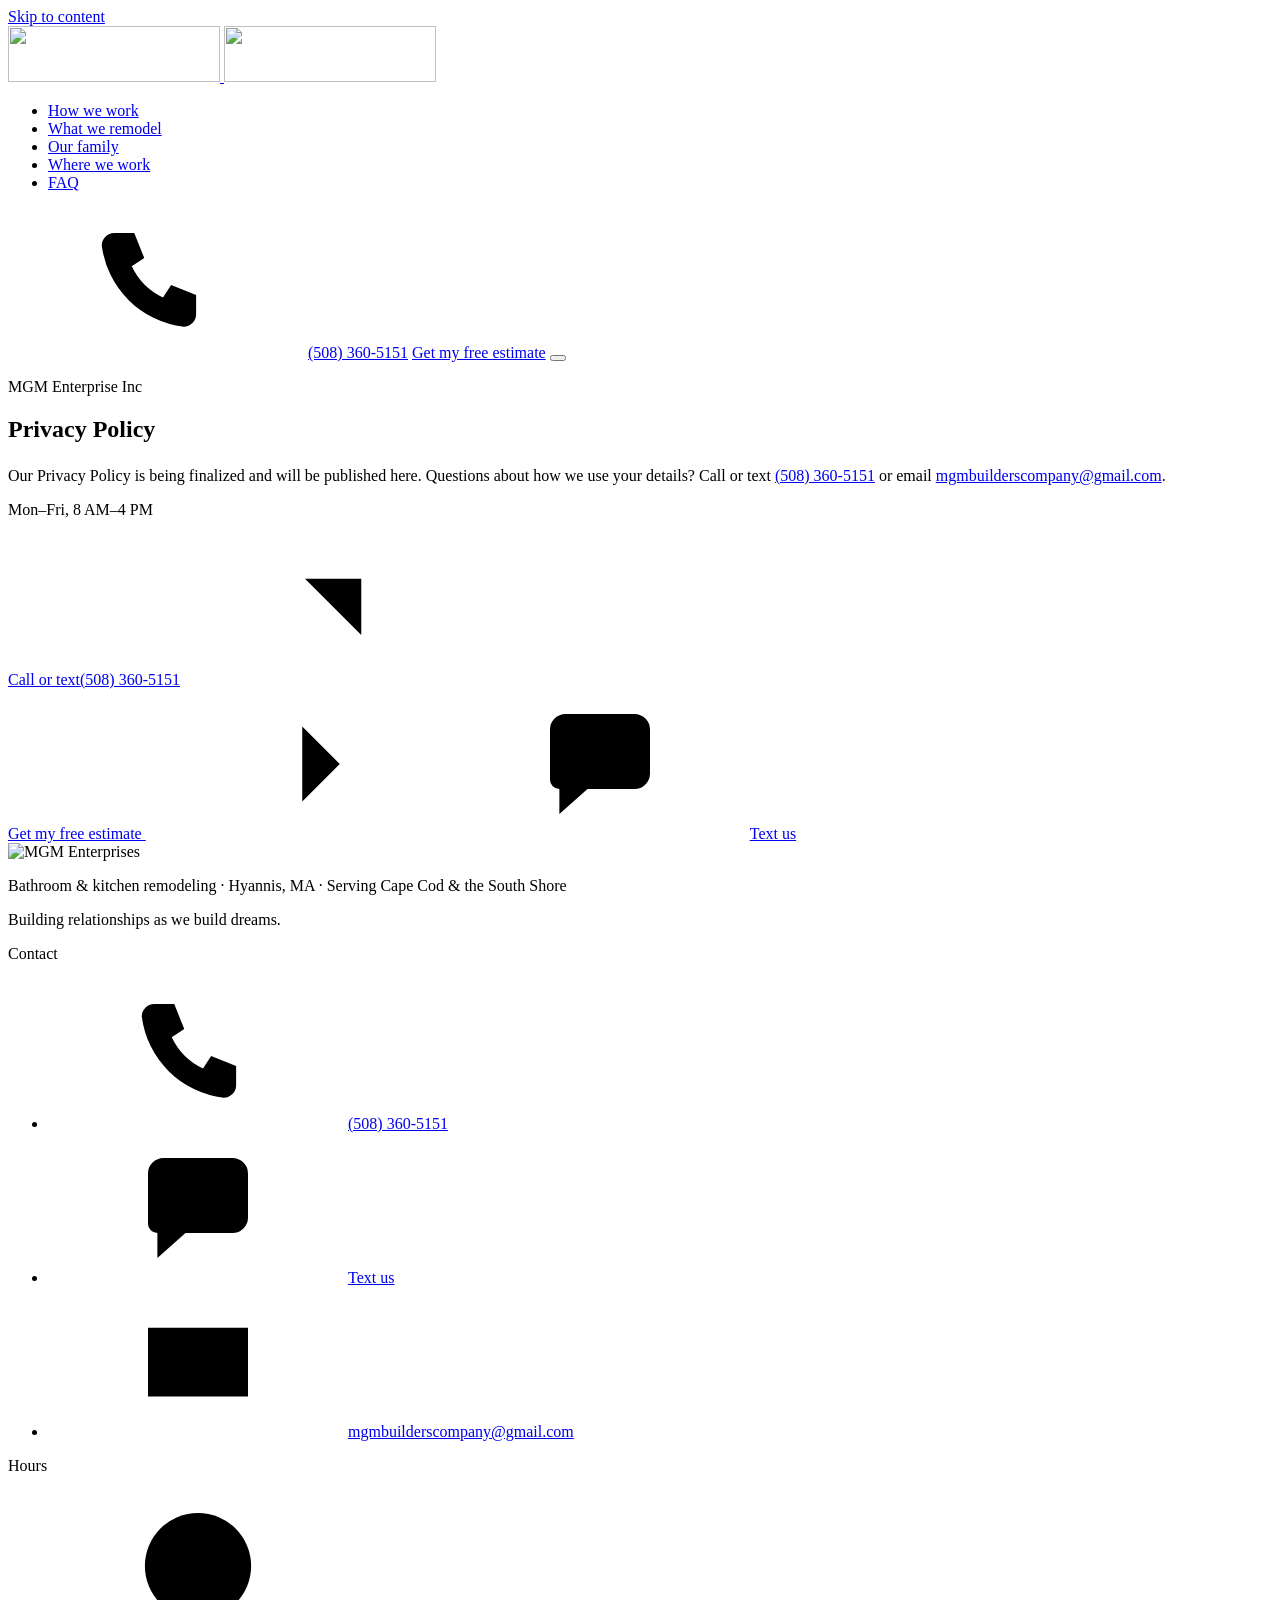
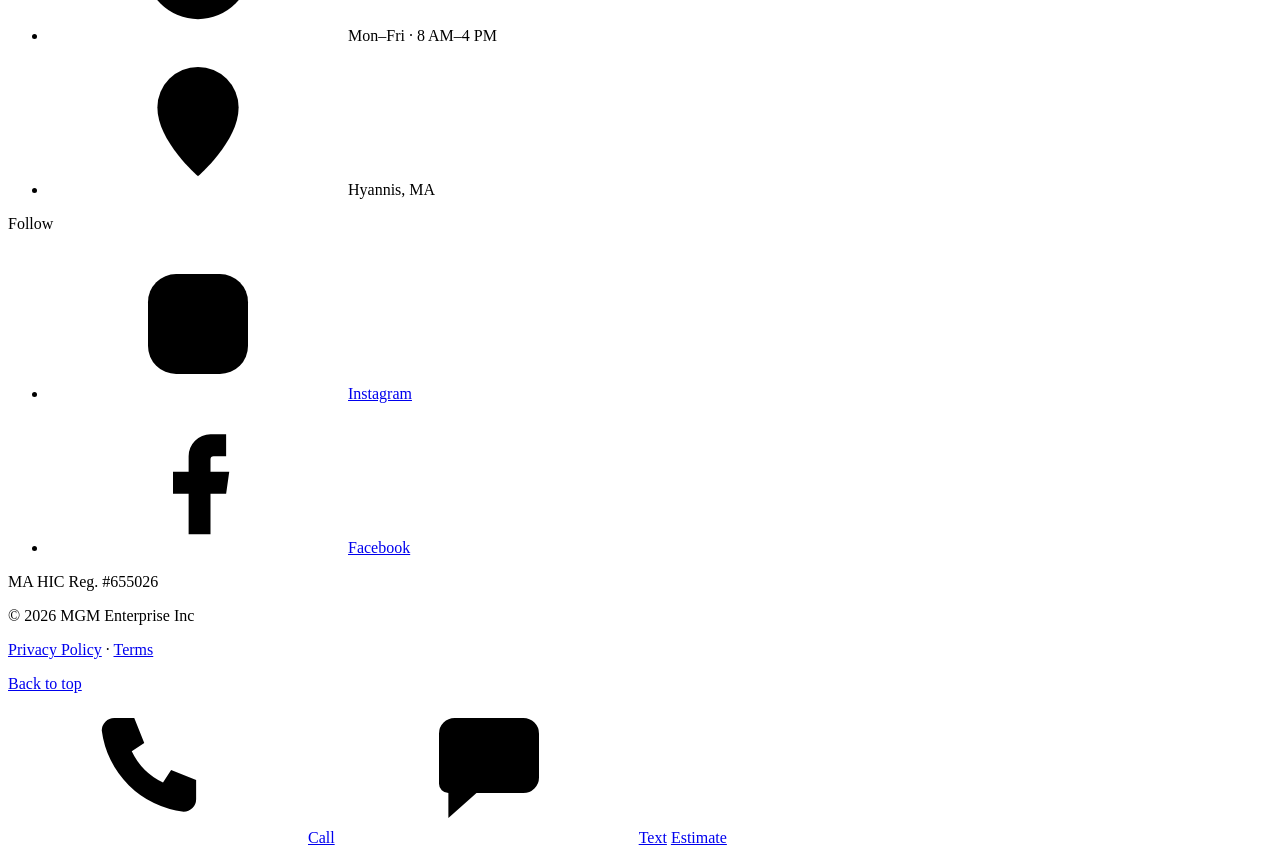
==== privacy/index.html @ 2df15785 "preview 2026-11-25 15:33" ====
<!doctype html>
<html lang="en" class="no-js">
<head>
<meta charset="utf-8">
<meta name="viewport" content="width=device-width, initial-scale=1, viewport-fit=cover">
<script>document.documentElement.className = 'js';</script>
<title>Privacy Policy | MGM Enterprises</title>
<meta name="description" content="Privacy Policy of MGM Enterprise Inc, bathroom and kitchen remodeling on Cape Cod.">
<link rel="canonical" href="https://designconverte.github.io/mgm-enterprises-preview/privacy/">
<meta name="robots" content="noindex, nofollow">
<meta name="theme-color" content="#19283E">
<meta property="og:type" content="website">
<meta property="og:site_name" content="MGM Enterprises">
<meta property="og:title" content="Privacy Policy | MGM Enterprises">
<meta property="og:description" content="Privacy Policy of MGM Enterprise Inc, bathroom and kitchen remodeling on Cape Cod.">
<meta property="og:url" content="https://designconverte.github.io/mgm-enterprises-preview/privacy/">
<meta property="og:image" content="https://designconverte.github.io/mgm-enterprises-preview/assets/img/og-image.jpg">
<meta property="og:image:width" content="1200">
<meta property="og:image:height" content="630">
<meta property="og:image:alt" content="MGM Enterprises, bathroom and kitchen remodeling on Cape Cod">
<meta name="twitter:card" content="summary_large_image">
<link rel="icon" href="/mgm-enterprises-preview/favicon.ico" sizes="any">
<link rel="icon" href="/mgm-enterprises-preview/assets/img/brand/icon.svg" type="image/svg+xml">
<link rel="apple-touch-icon" href="/mgm-enterprises-preview/assets/img/icon-180.png">
<link rel="preload" href="/mgm-enterprises-preview/assets/fonts/playfair-latin.woff2" as="font" type="font/woff2" crossorigin>
<link rel="preload" href="/mgm-enterprises-preview/assets/fonts/lato-400-latin.woff2" as="font" type="font/woff2" crossorigin>

<link rel="stylesheet" href="/mgm-enterprises-preview/assets/css/fonts.css">
<link rel="stylesheet" href="/mgm-enterprises-preview/assets/css/tokens.css">
<link rel="stylesheet" href="/mgm-enterprises-preview/assets/css/form.css">
<link rel="stylesheet" href="/mgm-enterprises-preview/assets/css/site.css">
<script defer src="/mgm-enterprises-preview/assets/js/cs-config.js"></script>
<script defer src="/mgm-enterprises-preview/assets/js/cs-track.js"></script>
<script defer src="/mgm-enterprises-preview/assets/js/cs-lead-form.js"></script>
<script defer src="/mgm-enterprises-preview/assets/vendor/gsap.min.js"></script>
<script defer src="/mgm-enterprises-preview/assets/vendor/ScrollTrigger.min.js"></script>
<script defer src="/mgm-enterprises-preview/assets/js/rooms.js"></script>
<script defer src="/mgm-enterprises-preview/assets/js/stage.js"></script>
<script defer src="/mgm-enterprises-preview/assets/js/site.js"></script>
</head>
<body data-cs-page="legal" data-header="solid">

<svg width="0" height="0" style="position:absolute" aria-hidden="true" focusable="false">
  <symbol id="i-phone" viewBox="0 0 24 24"><path d="M5 4h3.2l1.6 4-2 1.3a10.5 10.5 0 0 0 5 5l1.3-2 4 1.6V17a2 2 0 0 1-2 2A15 15 0 0 1 3 6a2 2 0 0 1 2-2Z"/></symbol>
  <symbol id="i-chat" viewBox="0 0 24 24"><path d="M4 6.5A2.5 2.5 0 0 1 6.5 4h11A2.5 2.5 0 0 1 20 6.5v7a2.5 2.5 0 0 1-2.5 2.5H10l-4.5 4v-4h0A1.5 1.5 0 0 1 4 14.5Z"/><path d="M8.5 10h7"/></symbol>
  <symbol id="i-arrow-right" viewBox="0 0 24 24"><path d="M5 12h14M13 6l6 6-6 6"/></symbol>
  <symbol id="i-arrow-left" viewBox="0 0 24 24"><path d="M19 12H5M11 6l-6 6 6 6"/></symbol>
  <symbol id="i-arrow-up-right" viewBox="0 0 24 24"><path d="M7 17 17 7M8 7h9v9"/></symbol>
  <symbol id="i-check" viewBox="0 0 24 24"><path d="m5 12.5 4.2 4.2L19 7"/></symbol>
  <symbol id="i-close" viewBox="0 0 24 24"><path d="M6 6l12 12M18 6 6 18"/></symbol>
  <symbol id="i-chevron" viewBox="0 0 24 24"><path d="m9 6 6 6-6 6"/></symbol>
  <symbol id="i-pin" viewBox="0 0 24 24"><path d="M12 21s-6.5-5.6-6.5-11a6.5 6.5 0 0 1 13 0c0 5.4-6.5 11-6.5 11Z"/><circle cx="12" cy="10" r="2.3"/></symbol>
  <symbol id="i-clock" viewBox="0 0 24 24"><circle cx="12" cy="12" r="8.5"/><path d="M12 7.5V12l3 2"/></symbol>
  <symbol id="i-mail" viewBox="0 0 24 24"><path d="M4 6.5h16v11H4z"/><path d="m4 7 8 6 8-6"/></symbol>
  <symbol id="i-instagram" viewBox="0 0 24 24"><rect x="4" y="4" width="16" height="16" rx="4.5"/><circle cx="12" cy="12" r="3.6"/><path d="M16.6 7.4h.01"/></symbol>
  <symbol id="i-facebook" viewBox="0 0 24 24"><path d="M14 8.5h2.5V5H14a3.5 3.5 0 0 0-3.5 3.5V11H8v3.5h2.5V21H14v-6.5h2.5L17 11h-3V9a.5.5 0 0 1 .5-.5Z"/></symbol>
  <symbol id="i-shower" viewBox="0 0 24 24"><path d="M5 21V7.5A3.5 3.5 0 0 1 8.5 4 3.5 3.5 0 0 1 12 7.5V8"/><path d="M9 8h6"/><path d="M10 11v1M12 11v1.5M14 11v1M11 14v1M13 14v1"/></symbol>
  <symbol id="i-cabinets" viewBox="0 0 24 24"><rect x="4" y="3" width="16" height="18" rx="1.5"/><path d="M12 3v18M4 12h16M10 7.5v1.5M14 7.5v1.5M10 15v1.5M14 15v1.5"/></symbol>
  <symbol id="i-both" viewBox="0 0 24 24"><rect x="4" y="4" width="7" height="7" rx="1"/><rect x="13" y="4" width="7" height="7" rx="1"/><rect x="4" y="13" width="7" height="7" rx="1"/><rect x="13" y="13" width="7" height="7" rx="1"/></symbol>
  <symbol id="i-deck" viewBox="0 0 24 24"><path d="M3 6h18M3 11h18"/><path d="M5 6v15M19 6v15M9 6v5M12 6v5M15 6v5"/><path d="M3 16h18M3 20h18"/></symbol>
  <symbol id="i-home" viewBox="0 0 24 24"><path d="M3.5 11 12 4l8.5 7"/><path d="M5.5 9.5V20h13V9.5"/><path d="M10 20v-5h4v5"/></symbol>
  <symbol id="i-calendar" viewBox="0 0 24 24"><rect x="3.5" y="5" width="17" height="15.5" rx="2"/><path d="M3.5 9.5h17M8 3v4M16 3v4"/><path d="M7.5 13h3M13.5 13h3M7.5 16.5h3"/></symbol>
  <symbol id="i-plumb" viewBox="0 0 24 24"><path d="M5 9h6a3 3 0 0 1 3 3v8"/><path d="M5 6v6M17 20h-6"/><path d="M18.5 9.5c0 1.2-1 2.2-2 2.2s-2-1-2-2.2c0-1.5 2-3.5 2-3.5s2 2 2 3.5Z"/></symbol>
  <symbol id="i-bolt" viewBox="0 0 24 24"><path d="M13 3 5 13.5h6L10 21l8-10.5h-6Z"/></symbol>
  <symbol id="i-tile" viewBox="0 0 24 24"><rect x="4" y="4" width="7" height="7" rx="1"/><rect x="13" y="4" width="7" height="7" rx="1"/><rect x="4" y="13" width="7" height="7" rx="1"/><rect x="13" y="13" width="7" height="7" rx="1"/></symbol>
  <symbol id="i-roller" viewBox="0 0 24 24"><rect x="4" y="4" width="13" height="5" rx="1.5"/><path d="M17 6.5h2.5V12H11v3"/><rect x="9.5" y="15" width="3" height="6" rx="1"/></symbol>
  <symbol id="i-key" viewBox="0 0 24 24"><circle cx="8" cy="15" r="4.5"/><path d="M11.2 11.8 20 3M16 7l2.5 2.5M18.5 4.5 21 7"/></symbol>
  <symbol id="i-doc" viewBox="0 0 24 24"><path d="M7 3h7l4 4v14H7a1 1 0 0 1-1-1V4a1 1 0 0 1 1-1Z"/><path d="M14 3v4h4"/><path d="M9 12h6M9 15h4"/></symbol>
</svg>

<a class="skip" href="#main">Skip to content</a>

<header class="hdr " data-hdr>
  <div class="hdr__in">
    <a class="hdr__logo" href="/mgm-enterprises-preview/" aria-label="MGM Enterprises, home">
      <img class="on-dark" src="/mgm-enterprises-preview/assets/img/brand/logo-white.svg" width="212" height="56" alt="">
      <img class="on-paper" src="/mgm-enterprises-preview/assets/img/brand/logo-steel.svg" width="212" height="56" alt="">
    </a>
    <nav class="hdr__nav" aria-label="Main">
      <ul>
        <li><a href="/mgm-enterprises-preview/#method">How we work</a></li>
        <li><a href="/mgm-enterprises-preview/#services">What we remodel</a></li>
        <li><a href="/mgm-enterprises-preview/#family">Our family</a></li>
        <li><a href="/mgm-enterprises-preview/#area">Where we work</a></li>
        <li><a href="/mgm-enterprises-preview/#faq">FAQ</a></li>
      </ul>
    </nav>
    <div class="hdr__act">
      <a class="hdr__tel" href="tel:+15083605151" data-cta-location="header" aria-label="Call (508) 360-5151"><svg class="ic" aria-hidden="true"><use href="#i-phone"></use></svg><span>(508) 360-5151</span></a>
      <a class="btn btn--primary btn--sm" href="/mgm-enterprises-preview/#estimate" data-cta="header-estimate" data-cta-location="header" data-go-estimate>Get my free estimate</a>
      <button class="menu-btn" type="button" aria-expanded="false" aria-controls="site-menu" aria-label="Open menu" data-menu-toggle><span class="menu-btn__bars" aria-hidden="true"><i></i><i></i></span></button>
    </div>
  </div>
</header>

<main id="main">

<section class="sec plain" aria-labelledby="lg-title">
  <div class="wrap">
    <p class="label">MGM Enterprise Inc</p>
    <h1 class="h2 plain__h" id="lg-title">Privacy Policy</h1>
    <p class="lead" style="margin-top:24px">Our Privacy Policy is being finalized and will be published here. Questions about how we use your details? Call or text <a href="tel:+15083605151" data-cta-location="legal">(508) 360-5151</a> or email <a href="mailto:mgmbuilderscompany@gmail.com">mgmbuilderscompany@gmail.com</a>.</p>
  </div>
</section>

</main>

<footer class="ftr" data-section="footer">
  <div class="wrap">
    <div class="ftr__call">
      <p class="ftr__status" data-open-status><span class="ftr__dot" aria-hidden="true"></span><span data-open-text>Mon–Fri, 8 AM–4 PM</span></p>
      <a class="ftr__tel" href="tel:+15083605151" data-cta-location="footer"><span class="ftr__tel-k">Call or text</span><span class="ftr__tel-n">(508) 360-5151<svg class="ic" aria-hidden="true"><use href="#i-arrow-up-right"></use></svg></span></a>
      <div class="ftr__acts">
        <a class="btn btn--light" href="/mgm-enterprises-preview/#estimate" data-cta="footer-estimate" data-cta-location="footer" data-go-estimate>Get my free estimate <svg class="ic ic--go" aria-hidden="true"><use href="#i-arrow-right"></use></svg></a>
        <a class="btn btn--ghost" href="sms:+15083605151?body=Hi%2C%20I&#39;m%20planning%20a%20remodel%20and%20would%20like%20to%20talk." data-cta-location="footer"><svg class="ic" aria-hidden="true"><use href="#i-chat"></use></svg>Text us</a>
      </div>
    </div>
    <div class="ftr__grid">
      <div class="ftr__brand">
        <img src="/mgm-enterprises-preview/assets/img/brand/logo-white.svg" width="200" height="53" alt="MGM Enterprises" loading="lazy">
        <p>Bathroom &amp; kitchen remodeling · Hyannis, MA · Serving Cape Cod &amp; the South&nbsp;Shore</p>
        <p class="slogan">Building relationships as we build dreams.</p>
      </div>
      <div class="ftr__col">
        <p class="ftr__k">Contact</p>
        <ul>
          <li><a href="tel:+15083605151" data-cta-location="footer"><svg class="ic" aria-hidden="true"><use href="#i-phone"></use></svg>(508) 360-5151</a></li>
          <li><a href="sms:+15083605151?body=Hi%2C%20I&#39;m%20planning%20a%20remodel%20and%20would%20like%20to%20talk." data-cta-location="footer"><svg class="ic" aria-hidden="true"><use href="#i-chat"></use></svg>Text us</a></li>
          <li><a href="mailto:mgmbuilderscompany@gmail.com" data-cta-location="footer"><svg class="ic" aria-hidden="true"><use href="#i-mail"></use></svg>mgmbuilderscompany@gmail.com</a></li>
        </ul>
      </div>
      <div class="ftr__col">
        <p class="ftr__k">Hours</p>
        <ul>
          <li><svg class="ic" aria-hidden="true"><use href="#i-clock"></use></svg>Mon–Fri · 8 AM–4 PM</li>
          <li><svg class="ic" aria-hidden="true"><use href="#i-pin"></use></svg>Hyannis, MA</li>
        </ul>
      </div>
      <div class="ftr__col">
        <p class="ftr__k">Follow</p>
        <ul>
          <li><a href="https://www.instagram.com/mgmenterprises.co/" rel="noopener" target="_blank"><svg class="ic" aria-hidden="true"><use href="#i-instagram"></use></svg>Instagram</a></li>
          <li><a href="https://facebook.com/mgmenterprises" rel="noopener" target="_blank"><svg class="ic" aria-hidden="true"><use href="#i-facebook"></use></svg>Facebook</a></li>
        </ul>
      </div>
    </div>
    <div class="ftr__base">
      <p>MA HIC Reg. #655026</p>
      <p>© 2026 MGM Enterprise Inc</p>
      <p><a href="/mgm-enterprises-preview/privacy/">Privacy Policy</a> · <a href="/mgm-enterprises-preview/terms/">Terms</a></p>
      <a class="sep" href="#main">Back to top</a>
    </div>
  </div>
</footer>

<div class="smenu" id="site-menu" role="dialog" aria-modal="true" aria-label="Menu" data-menu hidden>
  <nav class="smenu__nav" aria-label="Mobile">
    <ul>
      <li><a href="/mgm-enterprises-preview/#method" data-menu-link><span aria-hidden="true">01</span>How we work</a></li>
      <li><a href="/mgm-enterprises-preview/#services" data-menu-link><span aria-hidden="true">02</span>What we remodel</a></li>
      <li><a href="/mgm-enterprises-preview/#family" data-menu-link><span aria-hidden="true">03</span>Our family</a></li>
      <li><a href="/mgm-enterprises-preview/#area" data-menu-link><span aria-hidden="true">04</span>Where we work</a></li>
      <li><a href="/mgm-enterprises-preview/#faq" data-menu-link><span aria-hidden="true">05</span>FAQ</a></li>
    </ul>
  </nav>
  <div class="smenu__foot">
    <a class="btn btn--primary btn--block" href="/mgm-enterprises-preview/#estimate" data-cta="menu-estimate" data-cta-location="menu" data-go-estimate data-menu-link>Get my free estimate <svg class="ic ic--go" aria-hidden="true"><use href="#i-arrow-right"></use></svg></a>
    <div class="smenu__talk">
      <a class="btn btn--line" href="tel:+15083605151" data-cta-location="menu"><svg class="ic" aria-hidden="true"><use href="#i-phone"></use></svg>Call</a>
      <a class="btn btn--line" href="sms:+15083605151?body=Hi%2C%20I&#39;m%20planning%20a%20remodel%20and%20would%20like%20to%20talk." data-cta-location="menu"><svg class="ic" aria-hidden="true"><use href="#i-chat"></use></svg>Text</a>
    </div>
    <button class="btn btn--line btn--block" type="button" data-menu-close>Close menu</button>
  </div>
</div>

<nav class="mbar" aria-label="Quick contact" data-mbar>
  <a href="tel:+15083605151" data-float data-float-type="call" data-cta-location="mobile-bar" aria-label="Call (508) 360-5151"><svg class="ic" aria-hidden="true"><use href="#i-phone"></use></svg><span>Call</span></a>
  <a href="sms:+15083605151?body=Hi%2C%20I&#39;m%20planning%20a%20remodel%20and%20would%20like%20to%20talk." data-float data-float-type="sms" data-cta-location="mobile-bar" aria-label="Text (508) 360-5151"><svg class="ic" aria-hidden="true"><use href="#i-chat"></use></svg><span>Text</span></a>
  <a class="mbar__main" href="/mgm-enterprises-preview/#estimate" data-float data-float-type="estimate" data-cta-location="mobile-bar" data-go-estimate>Estimate</a>
</nav>

<script type="application/ld+json">
{"@context":"https://schema.org","@type":"HomeAndConstructionBusiness","name":"MGM Enterprises","legalName":"MGM Enterprise Inc","url":"https://mgmenterprisesco.com/","telephone":"+1-508-360-5151","email":"mgmbuilderscompany@gmail.com","slogan":"Building relationships as we build dreams.","foundingDate":"2017","logo":"https://mgmenterprisesco.com/assets/img/brand/icon.svg","address":{"@type":"PostalAddress","addressLocality":"Hyannis","addressRegion":"MA","addressCountry":"US"},"openingHoursSpecification":[{"@type":"OpeningHoursSpecification","dayOfWeek":["Monday","Tuesday","Wednesday","Thursday","Friday"],"opens":"08:00","closes":"16:00"}],"areaServed":["Cape Cod, MA","South Shore, MA","Bourne, MA","Sandwich, MA","Falmouth, MA","Mashpee, MA","Hyannis, MA","West Barnstable, MA","Marstons Mills, MA","Cotuit, MA","Yarmouth, MA","Dennis, MA","Harwich, MA","Brewster, MA","Chatham, MA","Orleans, MA","Eastham, MA","Wellfleet, MA","Truro, MA","Provincetown, MA","Plymouth, MA","Kingston, MA","Duxbury, MA","Pembroke, MA","Marshfield, MA","Hanover, MA","Norwell, MA","Scituate, MA","Hingham, MA","Cohasset, MA","Hull, MA"],"makesOffer":[{"@type":"Offer","itemOffered":{"@type":"Service","name":"Bathroom remodel"}},{"@type":"Offer","itemOffered":{"@type":"Service","name":"Kitchen remodel"}},{"@type":"Offer","itemOffered":{"@type":"Service","name":"Decks"}}],"sameAs":["https://www.instagram.com/mgmenterprises.co/","https://facebook.com/mgmenterprises"]}
</script>

</body>
</html>
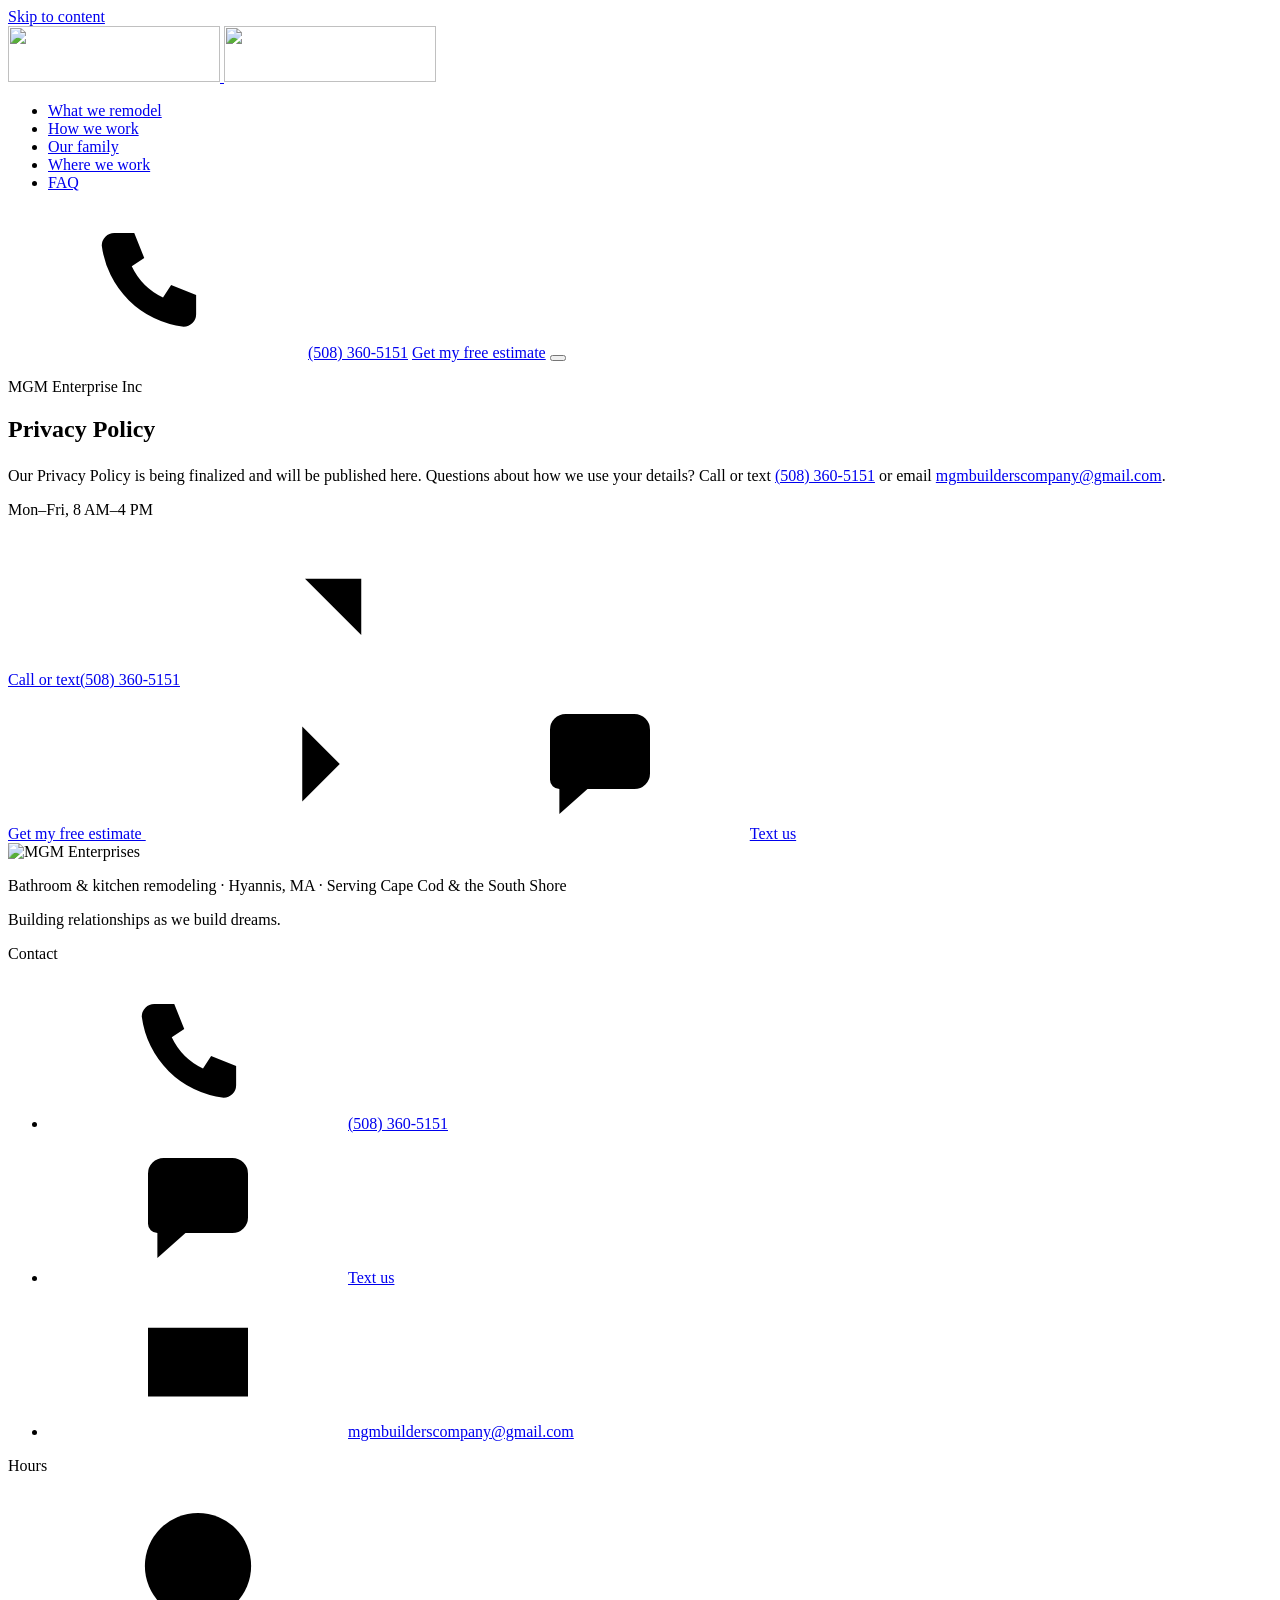
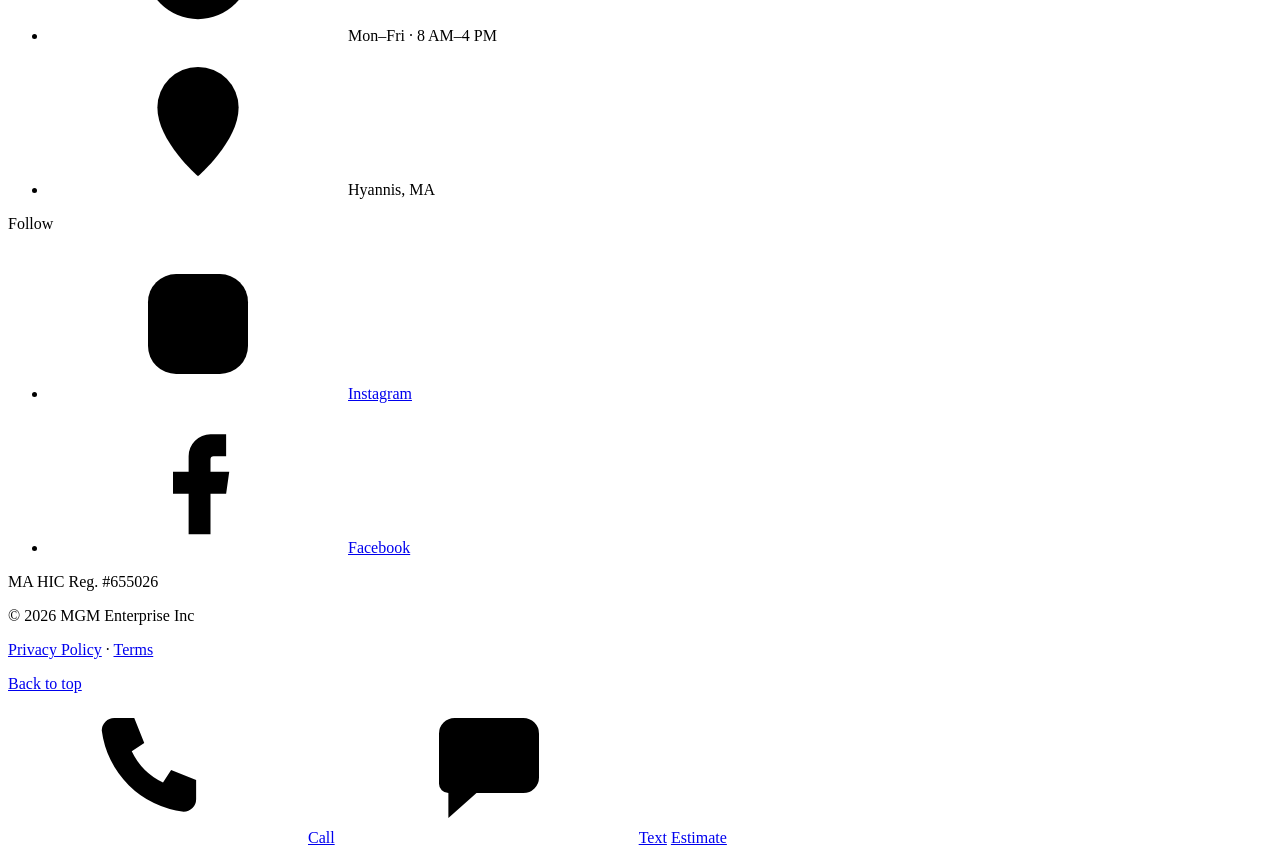
==== commit 8bc8c030: "preview 2026-11-25 22:45" ====
--- a/privacy/index.html
+++ b/privacy/index.html
@@ -37,6 +37,7 @@
 <script defer src="/mgm-enterprises-preview/assets/js/rooms.js"></script>
 <script defer src="/mgm-enterprises-preview/assets/js/stage.js"></script>
 <script defer src="/mgm-enterprises-preview/assets/js/site.js"></script>
+<script defer src="/mgm-enterprises-preview/assets/js/svc-pin.js"></script>
 </head>
 <body data-cs-page="legal" data-header="solid">
 
@@ -78,8 +79,8 @@
     </a>
     <nav class="hdr__nav" aria-label="Main">
       <ul>
+        <li><a href="/mgm-enterprises-preview/#services">What we remodel</a></li>
         <li><a href="/mgm-enterprises-preview/#method">How we work</a></li>
-        <li><a href="/mgm-enterprises-preview/#services">What we remodel</a></li>
         <li><a href="/mgm-enterprises-preview/#family">Our family</a></li>
         <li><a href="/mgm-enterprises-preview/#area">Where we work</a></li>
         <li><a href="/mgm-enterprises-preview/#faq">FAQ</a></li>
@@ -156,8 +157,8 @@
 <div class="smenu" id="site-menu" role="dialog" aria-modal="true" aria-label="Menu" data-menu hidden>
   <nav class="smenu__nav" aria-label="Mobile">
     <ul>
-      <li><a href="/mgm-enterprises-preview/#method" data-menu-link><span aria-hidden="true">01</span>How we work</a></li>
-      <li><a href="/mgm-enterprises-preview/#services" data-menu-link><span aria-hidden="true">02</span>What we remodel</a></li>
+      <li><a href="/mgm-enterprises-preview/#services" data-menu-link><span aria-hidden="true">01</span>What we remodel</a></li>
+      <li><a href="/mgm-enterprises-preview/#method" data-menu-link><span aria-hidden="true">02</span>How we work</a></li>
       <li><a href="/mgm-enterprises-preview/#family" data-menu-link><span aria-hidden="true">03</span>Our family</a></li>
       <li><a href="/mgm-enterprises-preview/#area" data-menu-link><span aria-hidden="true">04</span>Where we work</a></li>
       <li><a href="/mgm-enterprises-preview/#faq" data-menu-link><span aria-hidden="true">05</span>FAQ</a></li>
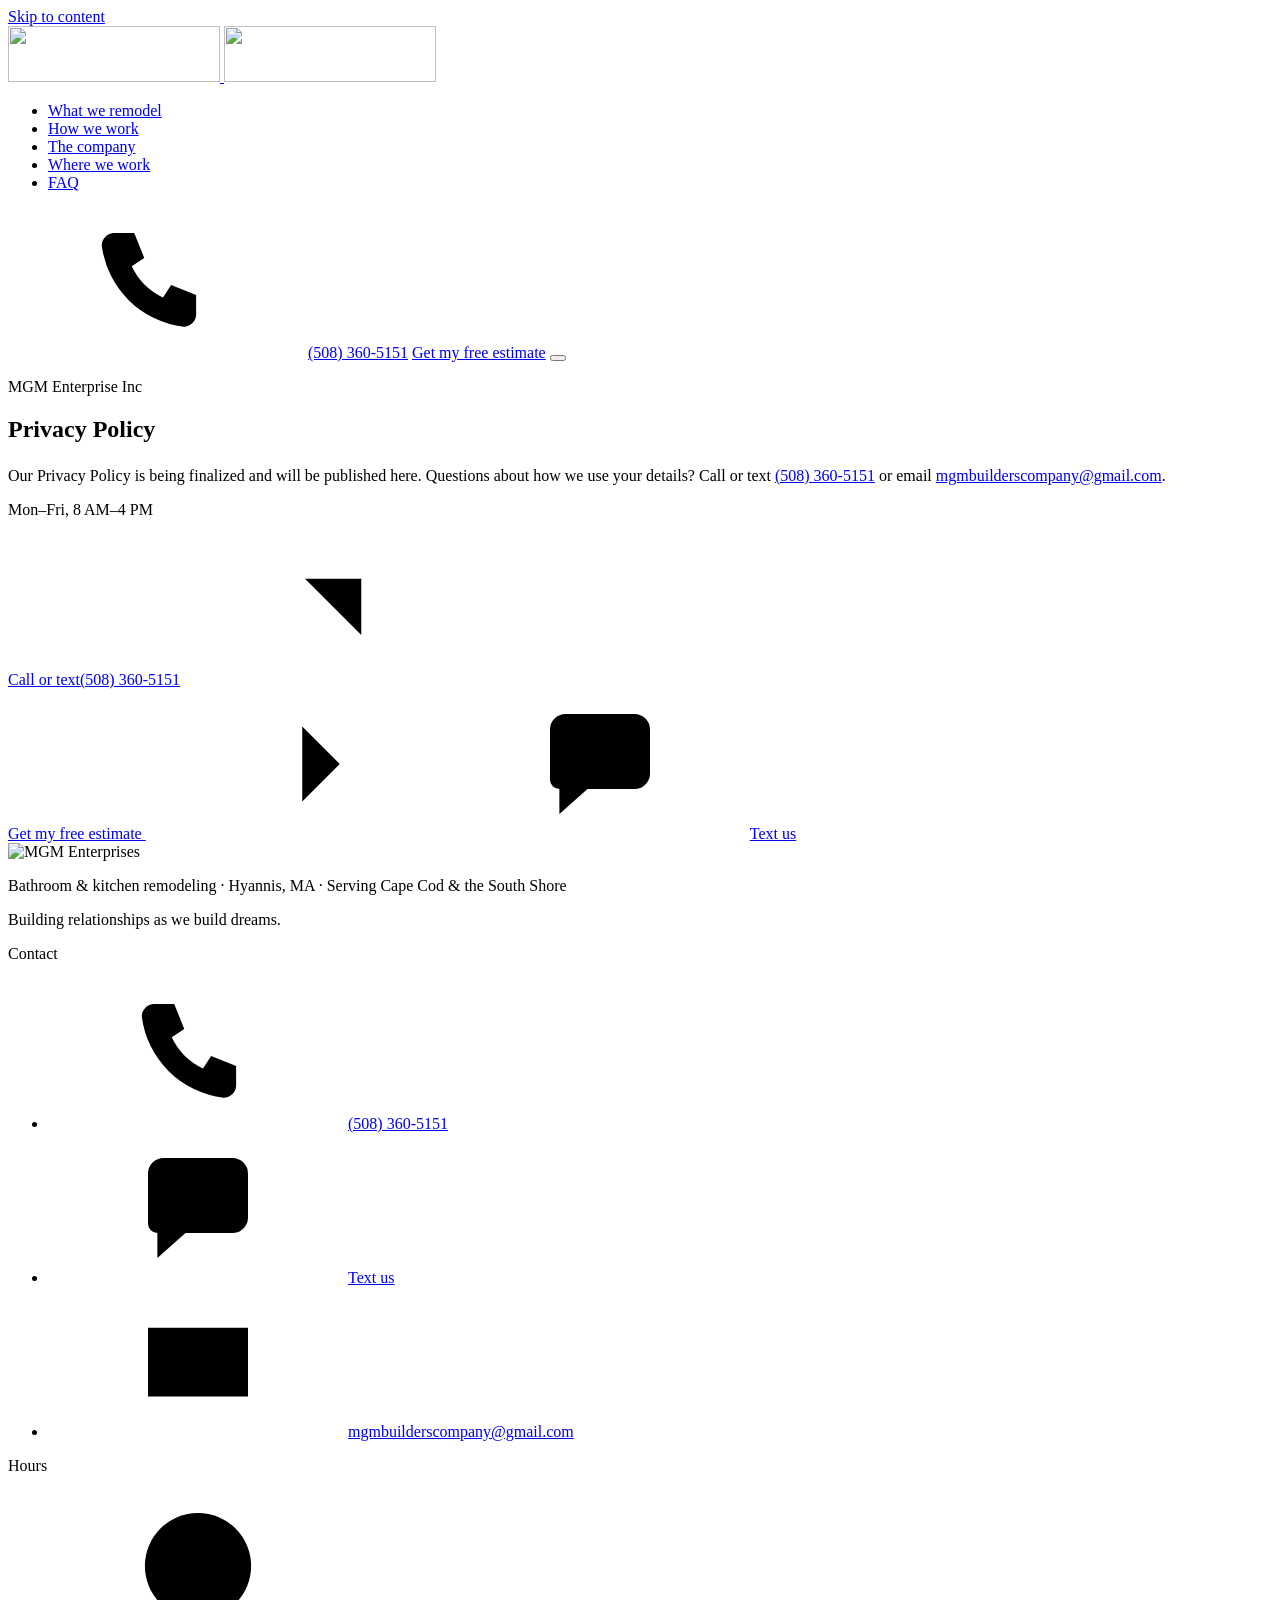
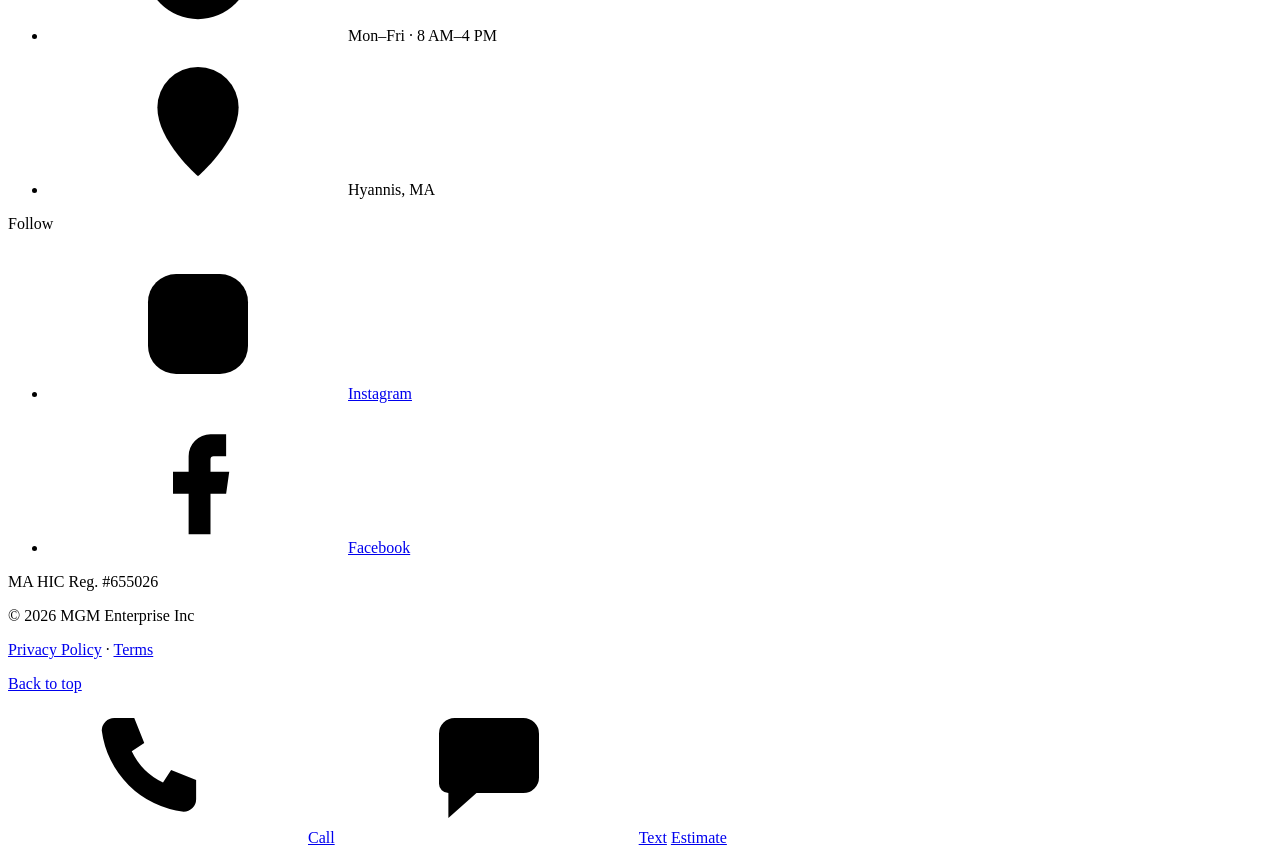
==== commit 32c68621: "preview 2026-11-26 19:44" ====
--- a/privacy/index.html
+++ b/privacy/index.html
@@ -38,6 +38,8 @@
 <script defer src="/mgm-enterprises-preview/assets/js/stage.js"></script>
 <script defer src="/mgm-enterprises-preview/assets/js/site.js"></script>
 <script defer src="/mgm-enterprises-preview/assets/js/svc-pin.js"></script>
+<script defer src="/mgm-enterprises-preview/assets/js/media.js"></script>
+<script defer src="/mgm-enterprises-preview/assets/js/mark.js"></script>
 </head>
 <body data-cs-page="legal" data-header="solid">
 
@@ -81,7 +83,7 @@
       <ul>
         <li><a href="/mgm-enterprises-preview/#services">What we remodel</a></li>
         <li><a href="/mgm-enterprises-preview/#method">How we work</a></li>
-        <li><a href="/mgm-enterprises-preview/#family">Our family</a></li>
+        <li><a href="/mgm-enterprises-preview/#family">The company</a></li>
         <li><a href="/mgm-enterprises-preview/#area">Where we work</a></li>
         <li><a href="/mgm-enterprises-preview/#faq">FAQ</a></li>
       </ul>
@@ -159,7 +161,7 @@
     <ul>
       <li><a href="/mgm-enterprises-preview/#services" data-menu-link><span aria-hidden="true">01</span>What we remodel</a></li>
       <li><a href="/mgm-enterprises-preview/#method" data-menu-link><span aria-hidden="true">02</span>How we work</a></li>
-      <li><a href="/mgm-enterprises-preview/#family" data-menu-link><span aria-hidden="true">03</span>Our family</a></li>
+      <li><a href="/mgm-enterprises-preview/#family" data-menu-link><span aria-hidden="true">03</span>The company</a></li>
       <li><a href="/mgm-enterprises-preview/#area" data-menu-link><span aria-hidden="true">04</span>Where we work</a></li>
       <li><a href="/mgm-enterprises-preview/#faq" data-menu-link><span aria-hidden="true">05</span>FAQ</a></li>
     </ul>
